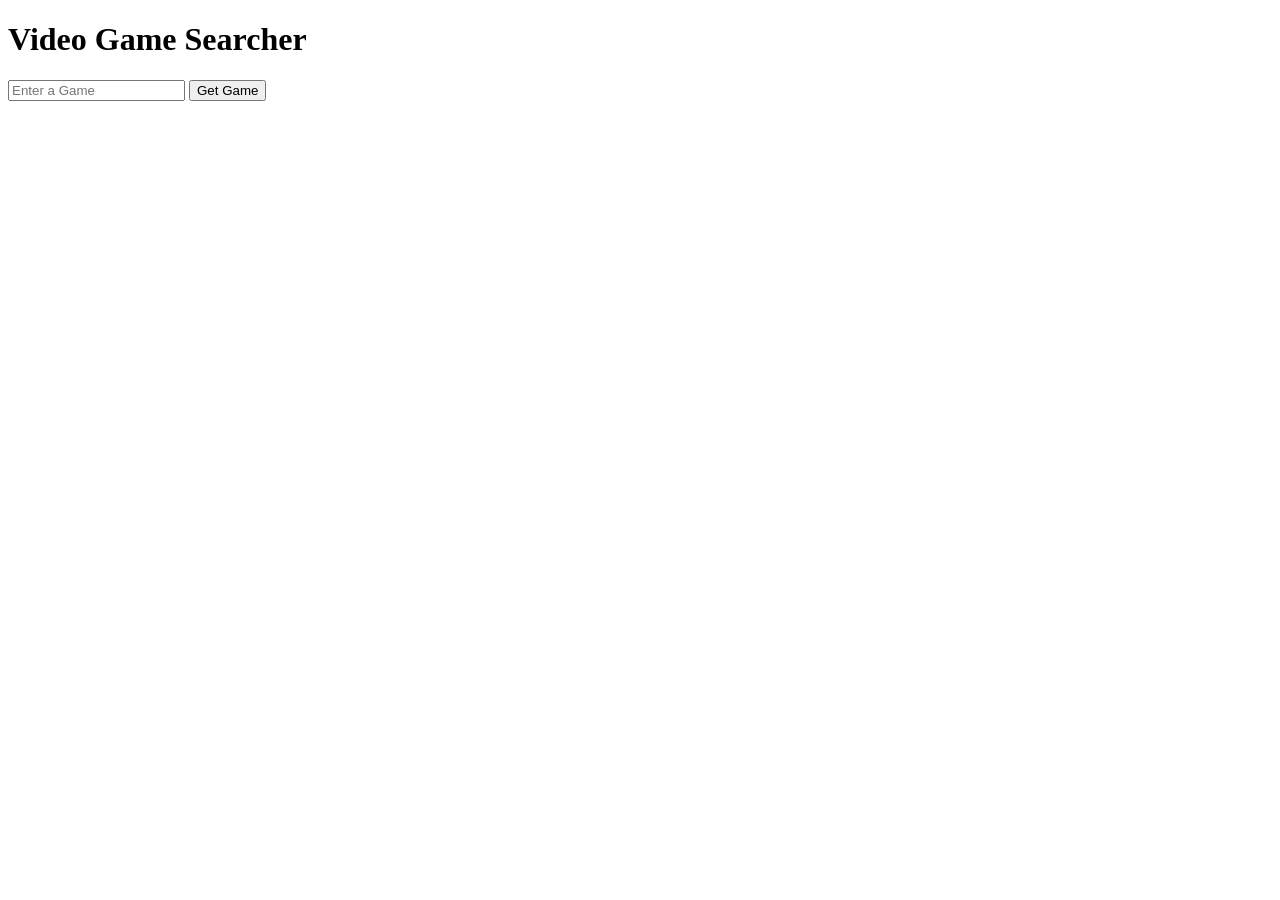
==== templates/index.html @ f20e54fc "First commit" ====
<!DOCTYPE html>
<html lang="en">
<head>
    <meta charset="UTF-8">
    <meta name="viewport" content="width=device-width, initial-scale=1.0">
    <title>Video Game Searcher</title>
    <link href="{{ url_for('static', filename='styles/style.css')}}" rel="stylesheet" />
</head>
    
<body>
    <h1>Video Game Searcher</h1>
    <form action="/game">
        <input type="text" name="game" id="game" placeholder="Enter a Game" />
        <button type="submit">Get Game</button>
    </form>
</body>
</html>
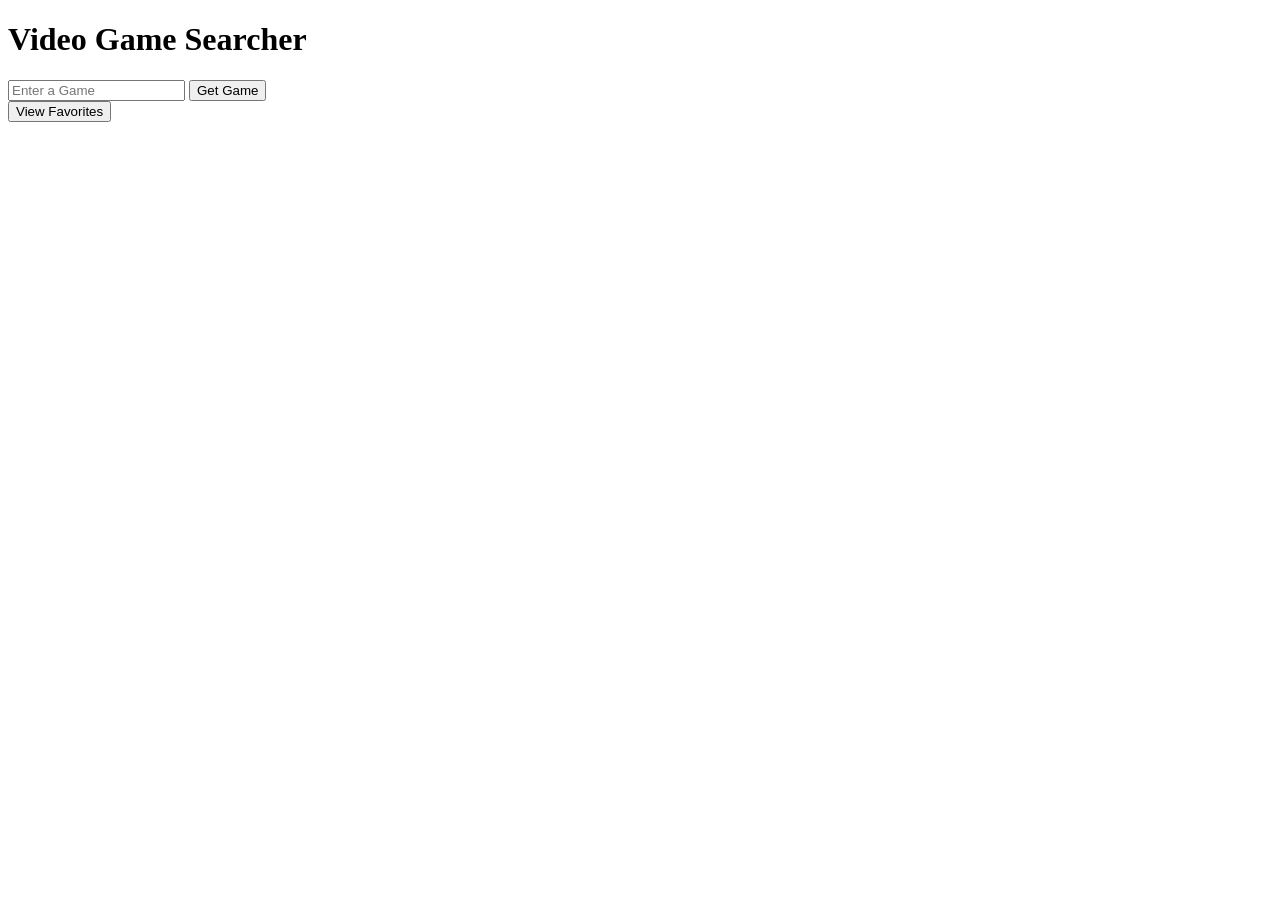
==== commit f685aec2: "Third Version" ====
--- a/templates/index.html
+++ b/templates/index.html
@@ -4,7 +4,7 @@
     <meta charset="UTF-8">
     <meta name="viewport" content="width=device-width, initial-scale=1.0">
     <title>Video Game Searcher</title>
-    <link href="{{ url_for('static', filename='styles/style.css')}}" rel="stylesheet" />
+    <link href="{{ url_for('static', filename='styles/index_style.css')}}" rel="stylesheet" />
 </head>
     
 <body>
@@ -13,5 +13,8 @@
         <input type="text" name="game" id="game" placeholder="Enter a Game" />
         <button type="submit">Get Game</button>
     </form>
+    <form action="/favorites_page">
+        <button type="submit">View Favorites</button>
+    </form>
 </body>
 </html>
